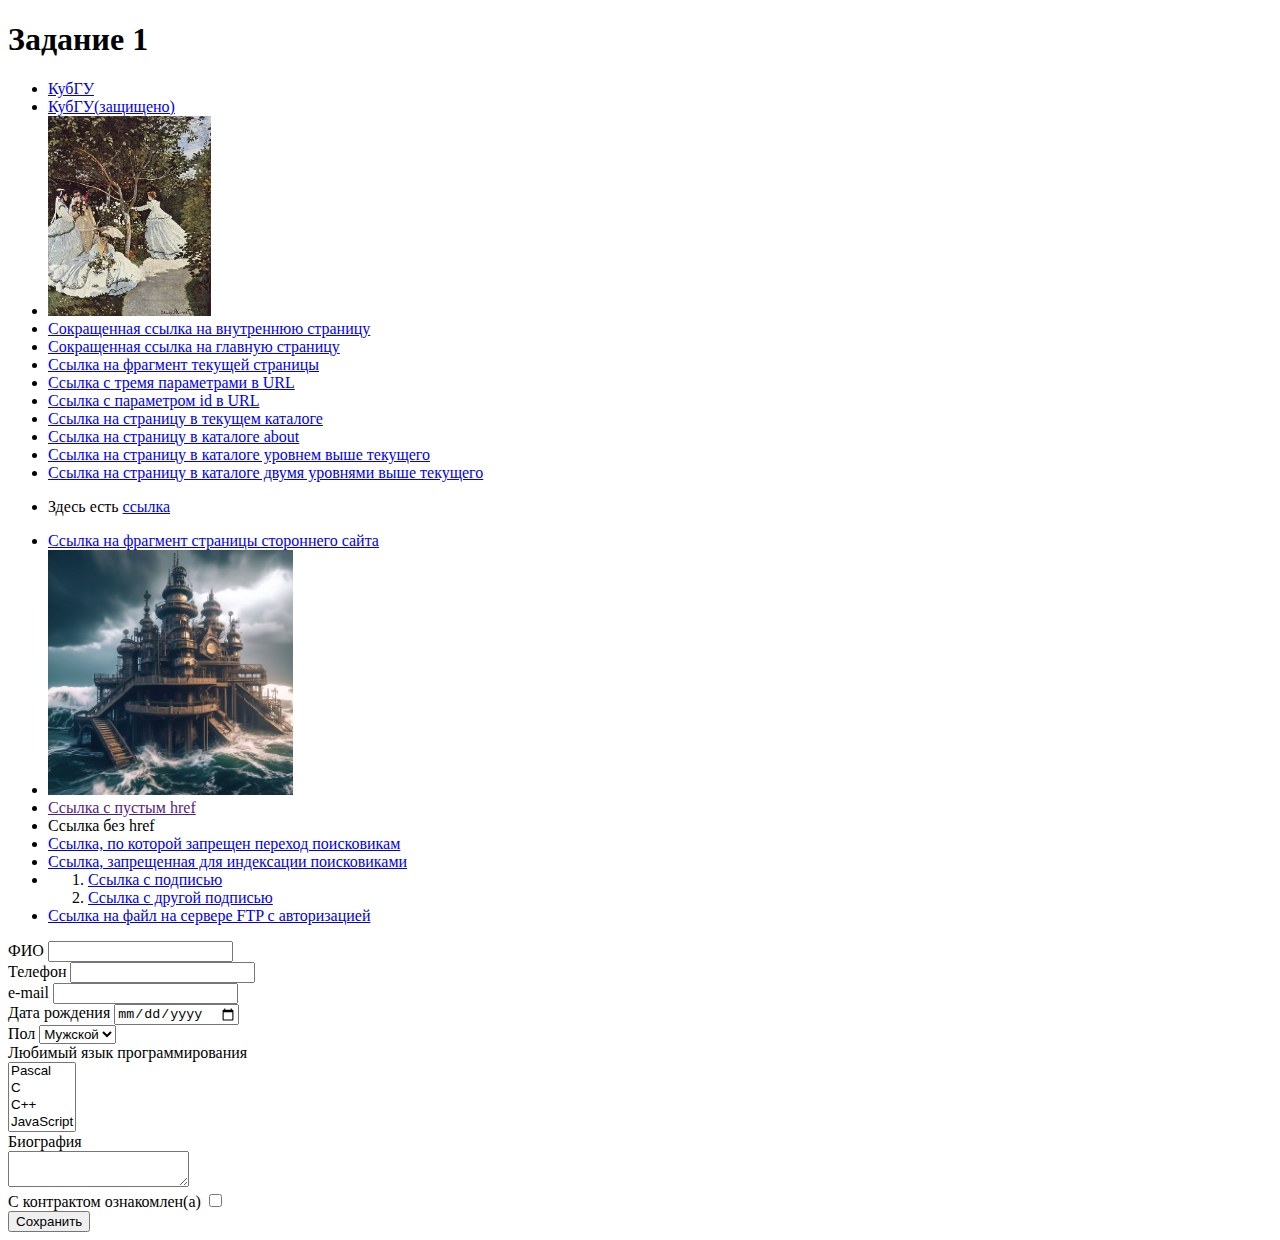
==== 1/folder/index.html @ dfada4f0 "Задание 1" ====
<!DOCTYPE html>
<html lang="en">
<head>
    <meta charset="UTF-8">
    <meta name="viewport" content="width=device-width, initial-scale=1.0">
    <title>Задание 1</title>
</head>
<body>
    <h1 id="title">Задание 1</h1>
    <ul>
        <li><a href="http://kubsu.ru/">КубГУ</a></li>
        <li><a href="https://kubsu.ru/">КубГУ(защищено)</a></li>
        <li><a href="https://ru.wikipedia.org/wiki/%D0%96%D0%B5%D0%BD%D1%89%D0%B8%D0%BD%D1%8B_%D0%B2_%D1%81%D0%B0%D0%B4%D1%83">
            <img src="src/img/mone.jpg" style="height: 200px;" alt="Клод Моне, женщины в саду">
        </a></li>
        <li><a href="internal.html">Сокращенная ссылка на внутреннюю страницу</a></li>
        <li><a href="index.html">Сокращенная ссылка на главную страницу</a></li>
        <li><a href="#title">Ссылка на фрагмент текущей страницы</a></li>
        <li><a href="https://www.google.com/search?q=%D0%BA%D1%83%D0%B1%D0%B3%D1%83&sca_esv=2abbba4047a5d337&sca_upv=1">Ссылка с тремя параметрами в URL</a></li>
        <li><a href="index.html?id=asd">Ссылка с параметром id в URL</a></li>
        <li><a href="internal.html">Ссылка на страницу в текущем каталоге</a></li>
        <li><a href="about/about.html">Ссылка на страницу в каталоге about</a></li>
        <li><a href="../external.html">Ссылка на страницу в каталоге уровнем выше текущего</a></li>
        <li><a href="../../external.html">Ссылка на страницу в каталоге двумя уровнями выше текущего</a></li>
        <li><p>Здесь есть <a href="../external.html">ссылка</a></p></li>
        <li><a href="https://ru.wikipedia.org/wiki/%D0%96%D0%B5%D0%BD%D1%89%D0%B8%D0%BD%D1%8B_%D0%B2_%D1%81%D0%B0%D0%B4%D1%83#Описание">Ссылка на фрагмент страницы стороннего сайта</a></li>
        <li><map name="map">
            <area shape="rect" coords="0 0 90 90" href="" alt="Облако">
            <area shape="circle" coords="160 95 20" href="" alt="Часы">
        </map>
    <img src="src/img/600b5707503f057_upscaled.jpeg" usemap="#map" alt="Крепость" width="20%"></li>
        <li><a href="">Ссылка с пустым href</a></li>
        <li><a>Ссылка без href</a></li>
        <li><a href="index.html" rel="nofollow">Cсылка, по которой запрещен переход поисковикам</a></li>
        <li><a href="index.html" rel="noindex">Ссылка, запрещенная для индексации поисковиками</a></li>
        <li><ol>
            <li><a href="index.html" title="Подпись 1">Ссылка с подписью</a></li>
            <li><a href="index.html" title="Подпись 2">Ссылка с другой подписью</a></li>
        </ol></li>
        <li><a href="ftp::/username:password@ftp.example.com/document.txt">Cсылка на файл на сервере FTP с авторизацией</a></li>
    </ul>
    <form action="">
        <label for="fio">ФИО </label> <input type="text" id="fio"><br>
        <label for="tel">Телефон </label> <input type="tel" id="tel"><br>
        <label for="email">e-mail </label> <input type="email" id="email"><br>
        <label for="date">Дата рождения </label><input type="date" id="date"><br>
        <label for="sex">Пол </label>
        <select id="sex">
            <option value="male">Мужской</option>
            <option value="female">Женский</option>
        </select><br>
        <label for="lang">Любимый язык программирования</label><br>
        <select id="lang" multiple="multiple">
            <option value="Pascal">Pascal</option>
            <option value="C">C</option>
            <option value="C++">C++</option>
            <option value="JavaScript">JavaScript</option>
            <option value="PHP">PHP</option>
            <option value="Python">Python</option>
            <option value="Java">Java</option>
            <option value="Haskel">Haskel</option>
            <option value="Clojure">Clojure</option>
            <option value="Prolog">Prolog</option>
            <option value="Scala">Scala</option>
        </select><br>
        <label for="bio">Биография</label><br>
        <textarea name="bio" id="bio"></textarea><br>
        <label for="check">С контрактом ознакомлен(а) </label>
        <input type="checkbox" name="check" id="check"><br>
        <button type="submit">Сохранить</button>
    </form>
</body>
</html>
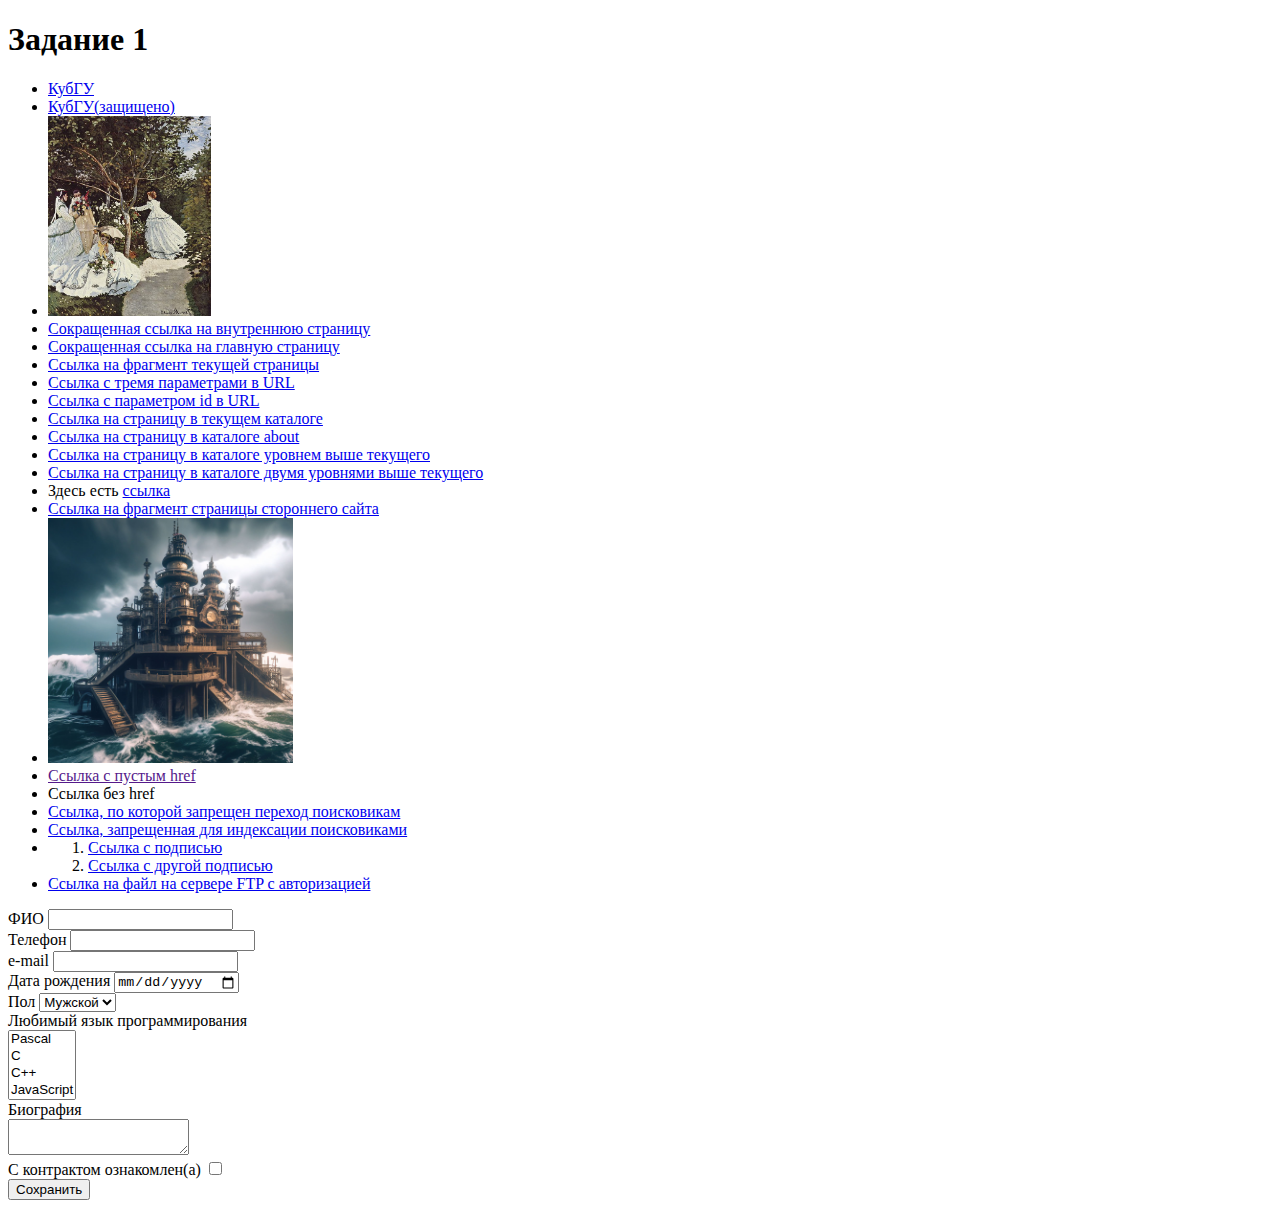
==== commit 9f2d8b12: "task 2" ====
--- a/1/folder/index.html
+++ b/1/folder/index.html
@@ -22,11 +22,11 @@
         <li><a href="about/about.html">Ссылка на страницу в каталоге about</a></li>
         <li><a href="../external.html">Ссылка на страницу в каталоге уровнем выше текущего</a></li>
         <li><a href="../../external.html">Ссылка на страницу в каталоге двумя уровнями выше текущего</a></li>
-        <li><p>Здесь есть <a href="../external.html">ссылка</a></p></li>
+        <li>Здесь есть <a href="../external.html">ссылка</a></li>
         <li><a href="https://ru.wikipedia.org/wiki/%D0%96%D0%B5%D0%BD%D1%89%D0%B8%D0%BD%D1%8B_%D0%B2_%D1%81%D0%B0%D0%B4%D1%83#Описание">Ссылка на фрагмент страницы стороннего сайта</a></li>
         <li><map name="map">
-            <area shape="rect" coords="0 0 90 90" href="" alt="Облако">
-            <area shape="circle" coords="160 95 20" href="" alt="Часы">
+            <area shape="rect" coords="0 0 90 90" href="https://ru.wikipedia.org/wiki/%D0%9E%D0%B1%D0%BB%D0%B0%D0%BA%D0%B0" alt="Облако">
+            <area shape="circle" coords="160 95 20" href="https://ru.wikipedia.org/wiki/%D0%A7%D0%B0%D1%81%D1%8B" alt="Часы">
         </map>
     <img src="src/img/600b5707503f057_upscaled.jpeg" usemap="#map" alt="Крепость" width="20%"></li>
         <li><a href="">Ссылка с пустым href</a></li>
@@ -40,17 +40,17 @@
         <li><a href="ftp::/username:password@ftp.example.com/document.txt">Cсылка на файл на сервере FTP с авторизацией</a></li>
     </ul>
     <form action="">
-        <label for="fio">ФИО </label> <input type="text" id="fio"><br>
-        <label for="tel">Телефон </label> <input type="tel" id="tel"><br>
-        <label for="email">e-mail </label> <input type="email" id="email"><br>
-        <label for="date">Дата рождения </label><input type="date" id="date"><br>
+        <label for="fio">ФИО </label> <input type="text" name="fio" id="fio"><br>
+        <label for="tel">Телефон </label> <input type="tel" name="tel" id="tel"><br>
+        <label for="email">e-mail </label> <input type="email" name="email" id="email"><br>
+        <label for="date">Дата рождения </label><input type="date" name="date" id="date"><br>
         <label for="sex">Пол </label>
-        <select id="sex">
+        <select name="sex" id="sex">
             <option value="male">Мужской</option>
             <option value="female">Женский</option>
         </select><br>
         <label for="lang">Любимый язык программирования</label><br>
-        <select id="lang" multiple="multiple">
+        <select id="lang" name="lang" multiple="multiple">
             <option value="Pascal">Pascal</option>
             <option value="C">C</option>
             <option value="C++">C++</option>
